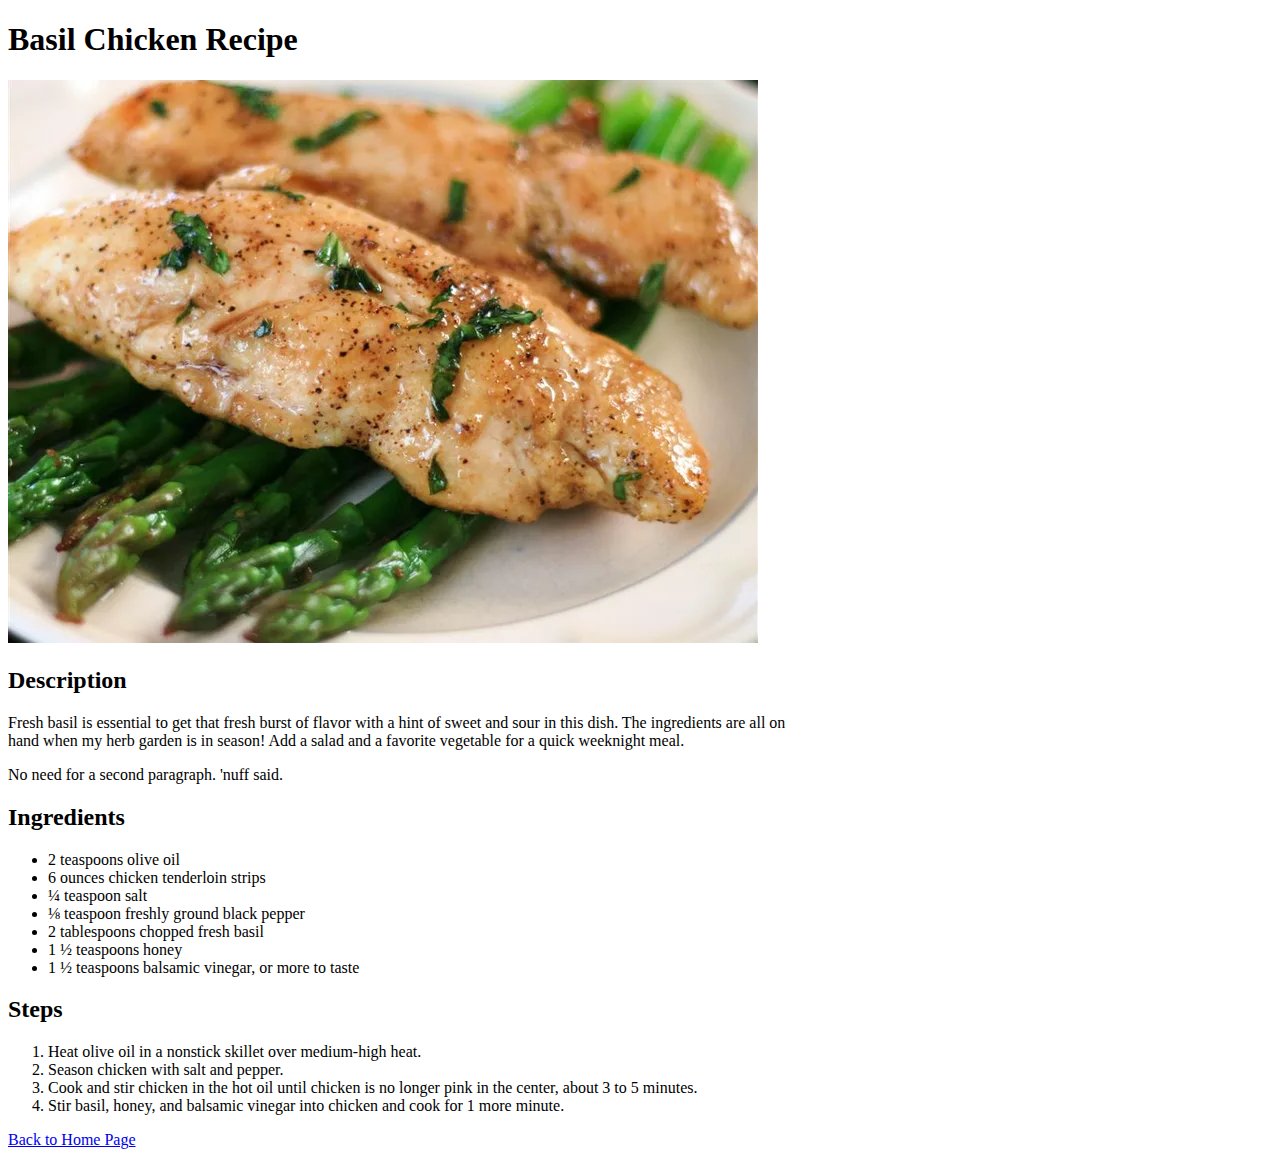
==== recipes/basil-chicken.html @ fa26929a "Add basil chicken recipe and fix turkey chili typo" ====
<!DOCTYPE html>

<html lang="en">
    <head>
        <meta charset="UTF-8">
        <title>Basil Chicken</title>
    </head>

    <body>
        <h1>Basil Chicken Recipe</h1>
        
        <img src="../images/basil-chicken.webp" alt="basil chicken dish">

        <h2>Description</h2>

        <p>
            Fresh basil is essential to get that fresh burst of flavor with a hint of 
            sweet and sour in this dish. The ingredients are all on <br>
            hand when my herb garden is in season! Add a salad and a favorite vegetable for a quick weeknight meal.
        </p>

        <p>
            No need for a second paragraph. 'nuff said.
        </p>

        <h2>Ingredients</h2>

        <ul>
            <li>2 teaspoons olive oil</li>
            <li>6 ounces chicken tenderloin strips</li>
            <li>¼ teaspoon salt</li>
            <li>⅛ teaspoon freshly ground black pepper</li>
            <li>2 tablespoons chopped fresh basil</li>
            <li>1 ½ teaspoons honey</li>
            <li>1 ½ teaspoons balsamic vinegar, or more to taste</li>
        </ul>

        <h2>Steps</h2>

        <ol>
            <li>Heat olive oil in a nonstick skillet over medium-high heat.</li>
            <li>Season chicken with salt and pepper.</li>
            <li>Cook and stir chicken in the hot oil until chicken is no longer 
                pink in the center, about 3 to 5 minutes.</li>
            <li>Stir basil, honey, and balsamic vinegar into chicken and cook for 1 more minute.</li>
        </ol>

        <a href="../index.html">Back to Home Page</a>
    </body>
</html>
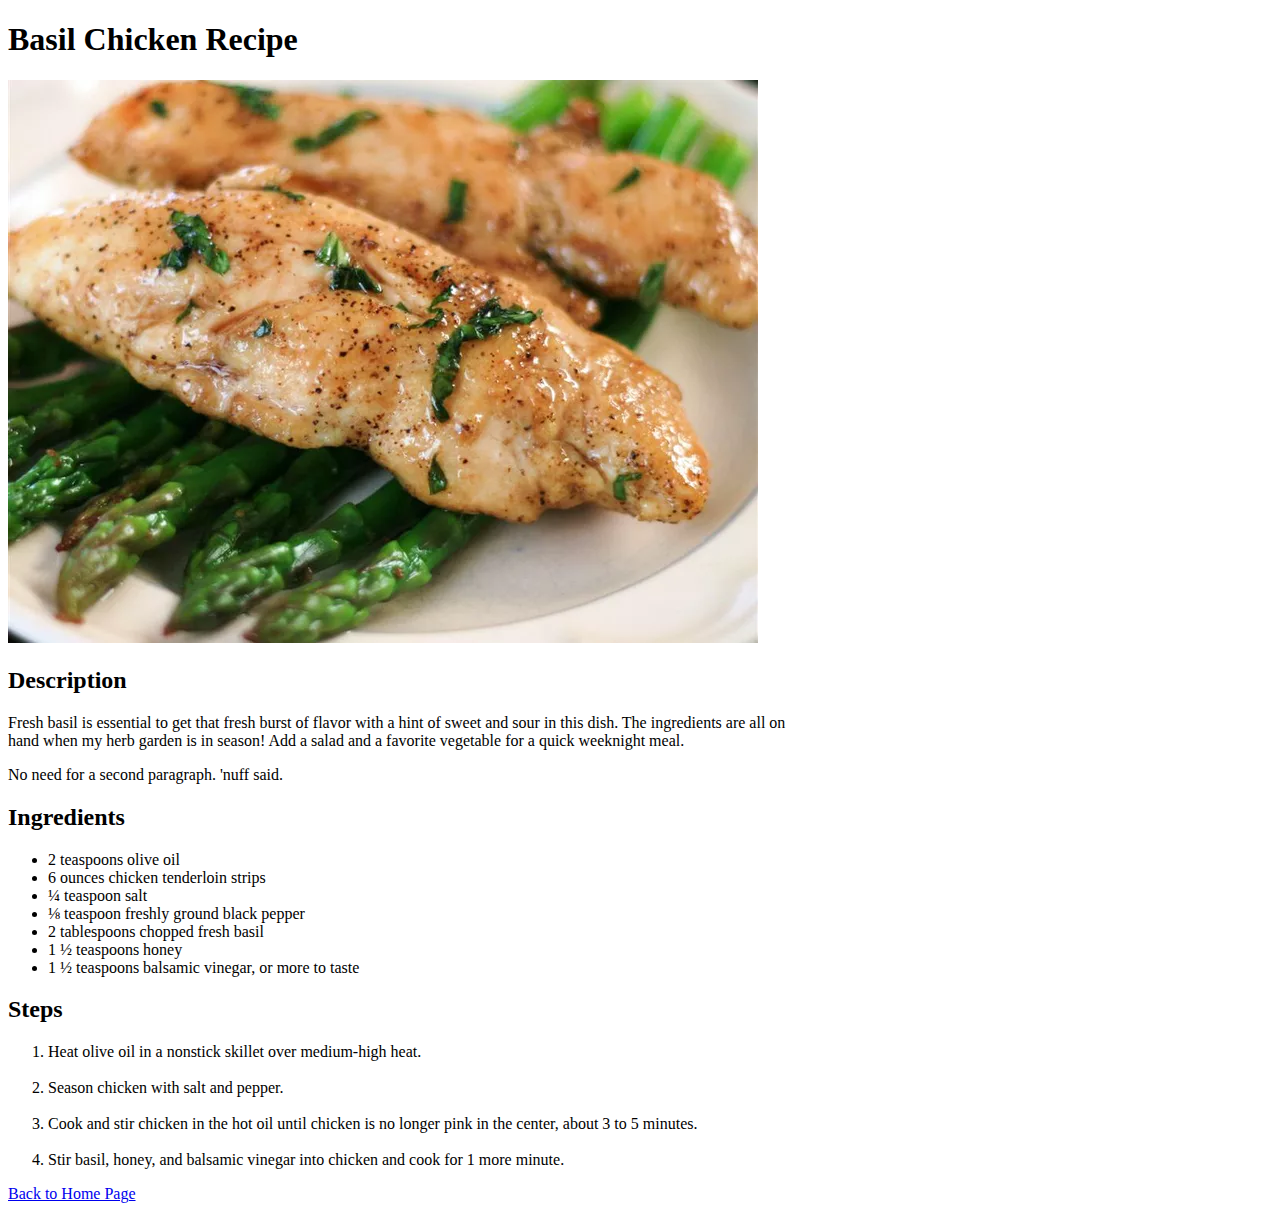
==== commit a65f7cfb: "Add meatloaf page" ====
--- a/recipes/basil-chicken.html
+++ b/recipes/basil-chicken.html
@@ -39,9 +39,12 @@
 
         <ol>
             <li>Heat olive oil in a nonstick skillet over medium-high heat.</li>
+            <br>
             <li>Season chicken with salt and pepper.</li>
+            <br>
             <li>Cook and stir chicken in the hot oil until chicken is no longer 
                 pink in the center, about 3 to 5 minutes.</li>
+            <br>
             <li>Stir basil, honey, and balsamic vinegar into chicken and cook for 1 more minute.</li>
         </ol>
 
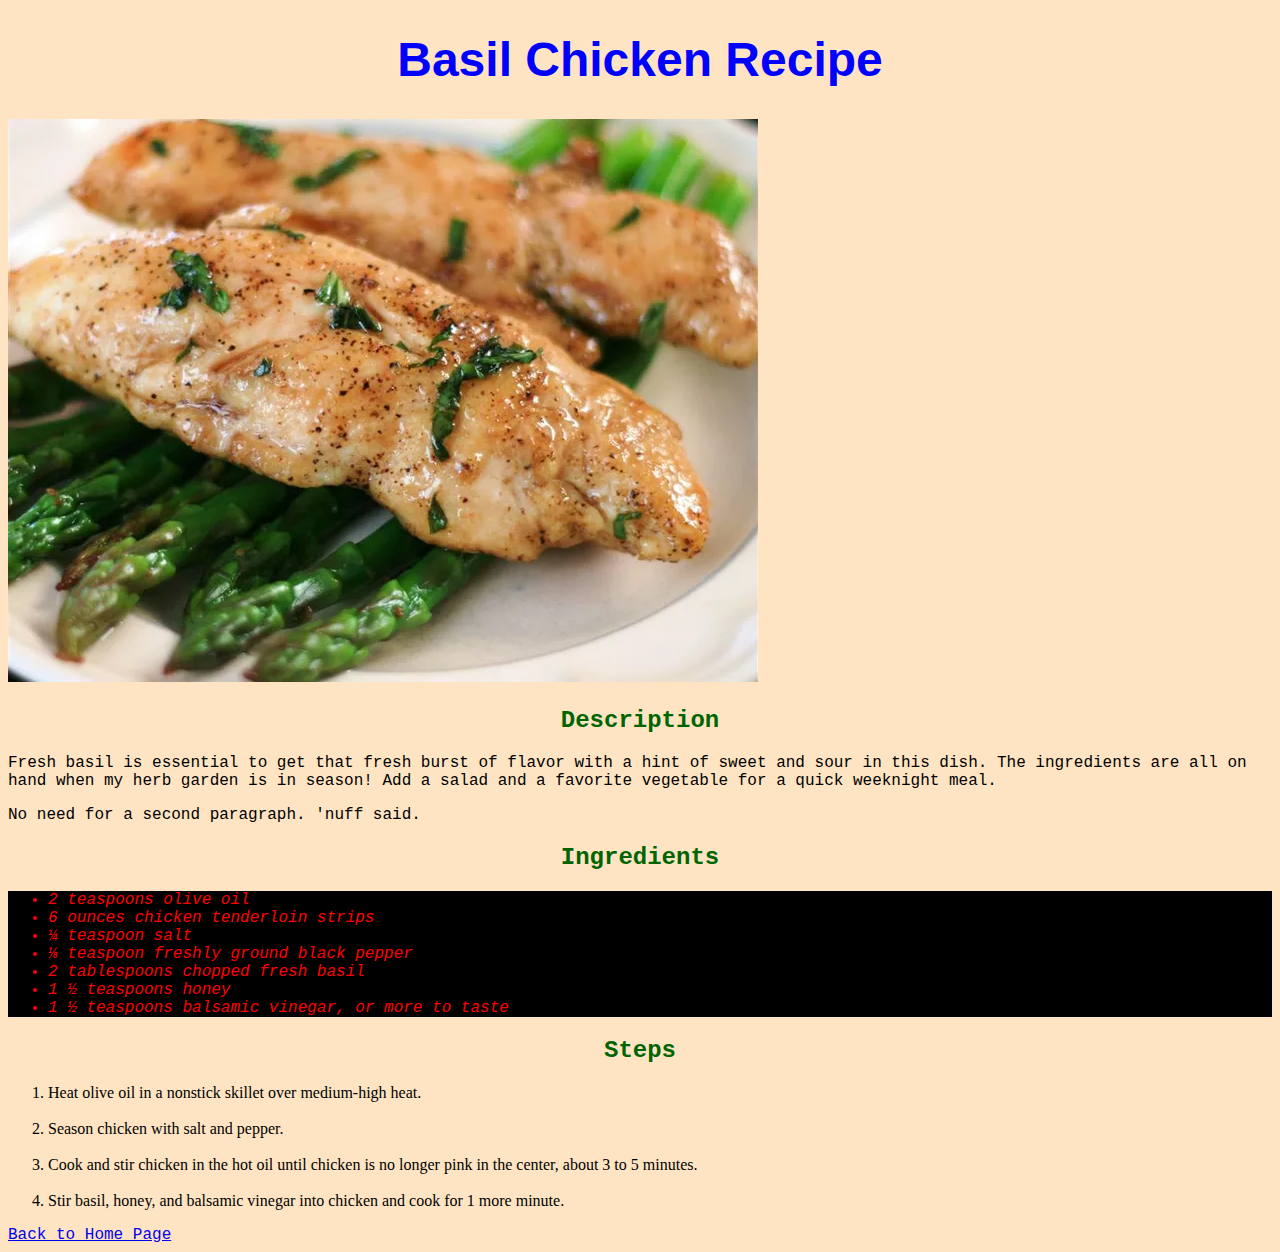
==== commit 613cc921: "Add css to pages" ====
--- a/recipes/basil-chicken.html
+++ b/recipes/basil-chicken.html
@@ -4,6 +4,7 @@
     <head>
         <meta charset="UTF-8">
         <title>Basil Chicken</title>
+        <link rel="stylesheet" href="../css/style.css">
     </head>
 
     <body>
@@ -11,7 +12,7 @@
         
         <img src="../images/basil-chicken.webp" alt="basil chicken dish">
 
-        <h2>Description</h2>
+        <h2 class="subsection">Description</h2>
 
         <p>
             Fresh basil is essential to get that fresh burst of flavor with a hint of 
@@ -23,9 +24,9 @@
             No need for a second paragraph. 'nuff said.
         </p>
 
-        <h2>Ingredients</h2>
+        <h2 class="subsection">Ingredients</h2>
 
-        <ul>
+        <ul id="ingredients">
             <li>2 teaspoons olive oil</li>
             <li>6 ounces chicken tenderloin strips</li>
             <li>¼ teaspoon salt</li>
@@ -35,9 +36,9 @@
             <li>1 ½ teaspoons balsamic vinegar, or more to taste</li>
         </ul>
 
-        <h2>Steps</h2>
+        <h2 class="subsection">Steps</h2>
 
-        <ol>
+        <ol class="steps">
             <li>Heat olive oil in a nonstick skillet over medium-high heat.</li>
             <br>
             <li>Season chicken with salt and pepper.</li>
--- a/css/style.css
+++ b/css/style.css
@@ -0,0 +1,42 @@
+body {
+    background-color: bisque;
+    font-family: 'Courier New', Courier, monospace;
+}
+
+h1,
+.subsection {
+    font-weight: 700;
+    text-align: center;
+}
+
+h1 {
+    color: blue;
+    font-size: 48px;
+    font-family: sans-serif;
+}
+
+.subsection {
+    font-weight: 700;
+    color: darkgreen;
+}
+
+#ingredients {
+    color: red;
+    font-style: italic;
+    background-color: black;
+}
+
+.steps {
+    font-family: Cambria, Cochin, Georgia, Times, 'Times New Roman', serif;
+}
+
+div img {
+    width: 1200px;
+    height: auto;
+    margin-left: 25%;
+}
+
+.main-list {
+    font-weight: 700;
+    font-size: 40px;
+}